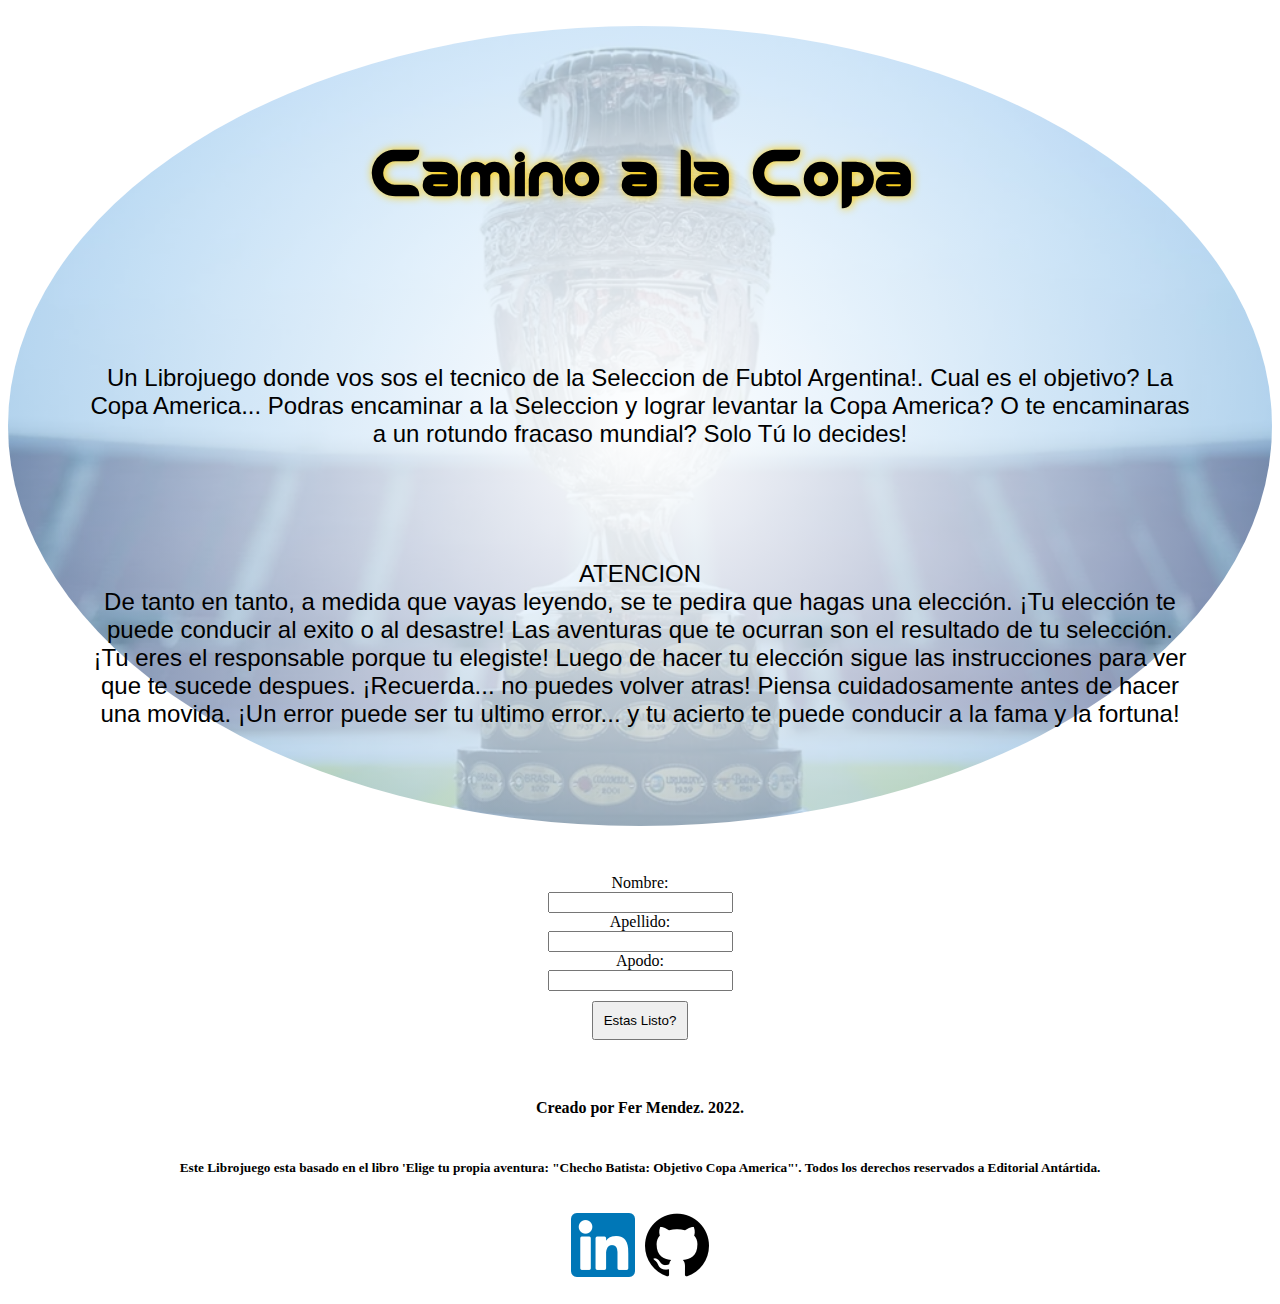
==== index.html @ ead5e6a1 "first commit" ====
<!DOCTYPE html>
<html lang="en">
  <head>
    <meta charset="UTF-8" />
    <meta http-equiv="X-UA-Compatible" content="IE=edge" />
    <meta name="viewport" content="width=device-width, initial-scale=1.0" />
    <title>Camino a la Copa!</title>
    <link rel="stylesheet" href="scss/estilos.css" />
  </head>
  <body>
    <header>
      <a><img /></a>
      <nav></nav>
    </header>
    <main class="main">
      <section class="main__intro">
        <h1 class="main__libro__h1">Camino a la Copa</h1>
        <h2></h2>
        <p class="main__intro__p">
          Un Librojuego donde vos sos el tecnico de la Seleccion de Fubtol
          Argentina!. Cual es el objetivo? La Copa America... Podras encaminar a
          la Seleccion y lograr levantar la Copa America? O te encaminaras a un
          rotundo fracaso mundial? Solo Tú lo decides!
        </p>
        <p class="main__intro__p">
          ATENCION<br />
          De tanto en tanto, a medida que vayas leyendo, se te pedira que hagas
          una elección. ¡Tu elección te puede conducir al exito o al desastre!
          Las aventuras que te ocurran son el resultado de tu selección. ¡Tu
          eres el responsable porque tu elegiste! Luego de hacer tu elección
          sigue las instrucciones para ver que te sucede despues. ¡Recuerda...
          no puedes volver atras! Piensa cuidadosamente antes de hacer una
          movida. ¡Un error puede ser tu ultimo error... y tu acierto te puede
          conducir a la fama y la fortuna!
        </p>
      </section>
      <section class="main__datos">
        <label for="nombre">Nombre:</label>
        <input id="nombre" type="text" value="" required />
        <label for="apellido">Apellido:</label>
        <input id="apellido" type="text" value="" required />
        <label for="apodo">Apodo:</label>
        <input id="apodo" type="text" value="" required />
      </section>
      <button id="inicio" type="button" class="main__datos__btn">
        Estas Listo?
      </button>
    </main>
    <footer class="footer">
      <h3></h3>
      <h4>Creado por Fer Mendez. 2022.</h4>
      <h5>
        Este Librojuego esta basado en el libro 'Elige tu propia aventura:
        "Checho Batista: Objetivo Copa America"'. Todos los derechos reservados
        a Editorial Antártida.
      </h5>
      <div class="footer__redes">
        <a href="https://www.linkedin.com/in/fernando-mendez-0b5b00240/"
          ><img src="recursos/img/linkedin.png" alt="logo"
        /></a>
        <a href="https://github.com/FerNenuMendez"
          ><img src="recursos/img/github.png" alt="logo"
        /></a>
      </div>
    </footer>
    <script src="scripts/index.js"></script>
  </body>
</html>
---- scss/estilos.css ----
@font-face {
  font-family: "fifa";
  src: url("../recursos/fuentes/fifawelcome1.3.ttf") format("truetype");
  font-style: normal;
  font-weight: normal;
}
@font-face {
  font-family: "a_mano";
  src: url("../recursos/fuentes/AManoBoldensada.ttf") format("truetype");
  font-style: normal;
  font-weight: normal;
}
.main {
  display: flex;
  flex-direction: column;
  align-items: center;
  justify-content: center;
}
.main__intro {
  display: flex;
  flex-wrap: wrap;
  flex-direction: column;
  align-items: center;
  justify-content: center;
  background-image: radial-gradient(circle, rgb(255, 255, 255) 0%, rgba(108, 180, 238, 0.4965336476) 100%), url("../recursos/img/Trofeo_copa_america.webp");
  background-size: cover;
  width: auto;
  height: 50rem;
  margin-bottom: 3rem;
  border-radius: 50%;
}
.main__intro__p {
  margin-right: 3rem;
  margin-left: 3rem;
  text-align: center;
  padding: 2rem;
  font-family: "Gill Sans", "Gill Sans MT", Calibri, "Trebuchet MS", sans-serif;
  font-size: 1.5rem;
}
.main__datos {
  display: flex;
  flex-direction: column;
  align-items: center;
  justify-content: center;
}
.main__datos__btn {
  margin-top: 10px;
  padding: 10px;
}
.main__libro {
  display: flex;
  flex-direction: column;
  flex-wrap: wrap;
  align-items: center;
  justify-content: center;
}
.main__libro__h1 {
  font-family: "fifa";
  font-size: 5rem;
  text-shadow: #FC0 1px 0 10px;
}
.main__libro__h3 {
  font-family: "a_mano";
  font-size: 1.5rem;
}

.divHoja {
  display: flex;
  flex-wrap: wrap;
  flex-direction: column;
  align-items: center;
  justify-content: center;
  text-align: justify;
  margin: 1.5rem;
  padding: 1.5rem;
  border: 1rem solid #72A0C1;
  border-radius: 1rem;
  box-shadow: 5px 4px 0px #002D62;
  background: radial-gradient(circle, rgb(251, 251, 251) 0%, rgba(108, 179, 238, 0.5882352941) 100%), url("../recursos/img/Trofeo_copa_america.webp");
  background-size: cover;
}
.divHoja__p {
  margin: 10px;
  padding: 2px;
  font-family: "Gill Sans", "Gill Sans MT", Calibri, "Trebuchet MS", sans-serif;
  line-height: 2rem;
  font-size: 1rem;
}
.divHoja__pp {
  margin: 5px;
  padding: 2px;
  font-family: "Gill Sans", "Gill Sans MT", Calibri, "Trebuchet MS", sans-serif;
}
.divHoja__img {
  max-width: 45rem;
  filter: blur(3px) grayscale(60%);
  border-radius: 50%;
  border: #002D62 10px solid;
}

.btnDiv {
  display: flex;
  align-items: center;
  justify-content: center;
}

.btn {
  margin: 5px;
  padding: 5px;
}

.escondido {
  display: none;
}

.footer {
  display: flex;
  flex-direction: column;
  align-items: center;
  justify-content: center;
}
.footer__redes {
  display: flex;
  padding: 5px;
  margin: 5px;
}
.footer__redes a img {
  max-width: 4rem;
  margin: 5px;
}/*# sourceMappingURL=estilos.css.map */
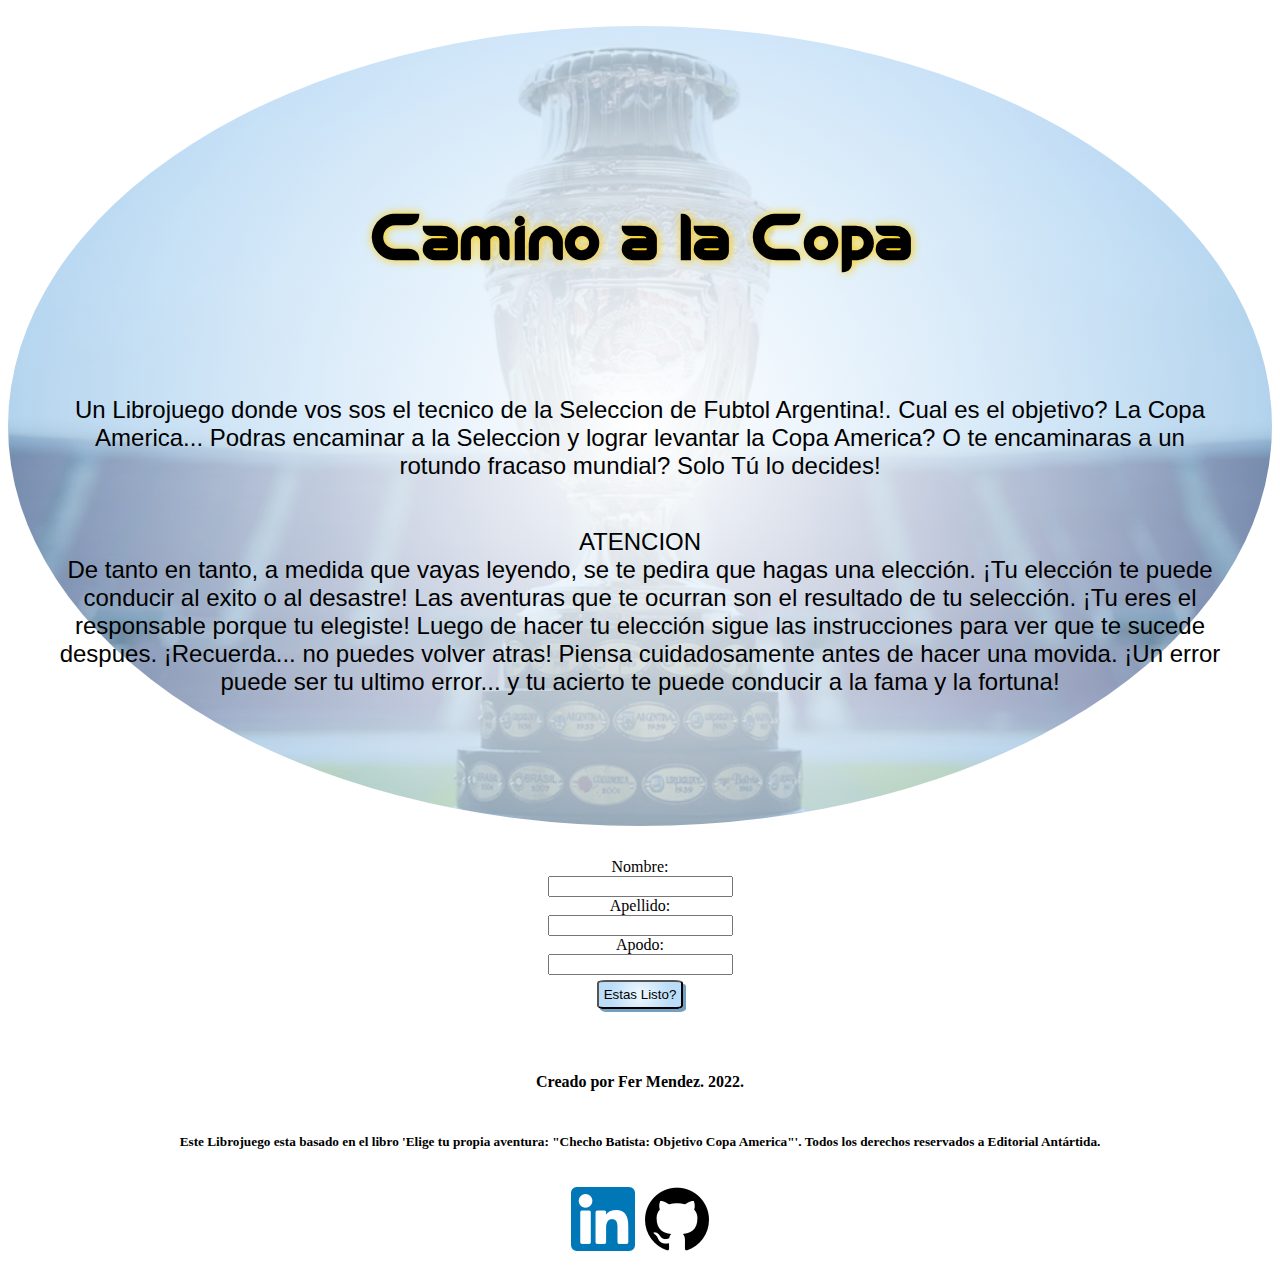
==== commit 7b3f1511: "Css Botones" ====
--- a/index.html
+++ b/index.html
@@ -42,9 +42,7 @@
         <label for="apodo">Apodo:</label>
         <input id="apodo" type="text" value="" required />
       </section>
-      <button id="inicio" type="button" class="main__datos__btn">
-        Estas Listo?
-      </button>
+      <button id="inicio" type="button" class="btns">Estas Listo?</button>
     </main>
     <footer class="footer">
       <h3></h3>
--- a/scss/estilos.css
+++ b/scss/estilos.css
@@ -18,7 +18,6 @@
 }
 .main__intro {
   display: flex;
-  flex-wrap: wrap;
   flex-direction: column;
   align-items: center;
   justify-content: center;
@@ -26,14 +25,13 @@
   background-size: cover;
   width: auto;
   height: 50rem;
-  margin-bottom: 3rem;
+  margin-bottom: 2rem;
   border-radius: 50%;
 }
 .main__intro__p {
   margin-right: 3rem;
   margin-left: 3rem;
   text-align: center;
-  padding: 2rem;
   font-family: "Gill Sans", "Gill Sans MT", Calibri, "Trebuchet MS", sans-serif;
   font-size: 1.5rem;
 }
@@ -50,7 +48,6 @@
 .main__libro {
   display: flex;
   flex-direction: column;
-  flex-wrap: wrap;
   align-items: center;
   justify-content: center;
 }
@@ -104,9 +101,13 @@
   justify-content: center;
 }
 
-.btn {
+.btns {
+  background: radial-gradient(circle, rgb(240, 248, 255) 0%, rgba(108, 180, 238, 0.4545168409) 69%);
   margin: 5px;
   padding: 5px;
+  box-shadow: 3px 3px 0px #72A0C1;
+  border-radius: 10%;
+  font-family: "Trebuchet MS", "Lucida Sans Unicode", "Lucida Grande", "Lucida Sans", Arial, sans-serif;
 }
 
 .escondido {
@@ -127,4 +128,30 @@
 .footer__redes a img {
   max-width: 4rem;
   margin: 5px;
+}
+
+@media (min-width: 320px) and (max-width: 540px) {
+  .main__libro__h1 {
+    text-align: center;
+    margin-bottom: 1rem;
+  }
+  .main__intro__p {
+    font-size: medium;
+  }
+  .divHoja {
+    margin: 2px;
+    padding: 2px;
+  }
+  .divHoja__img {
+    max-width: 20rem;
+  }
+}
+@media (min-width: 541px) and (max-width: 1024px) {
+  .divHoja {
+    margin: 2px;
+    padding: 2px;
+  }
+  .divHoja__img {
+    max-width: 20rem;
+  }
 }/*# sourceMappingURL=estilos.css.map */